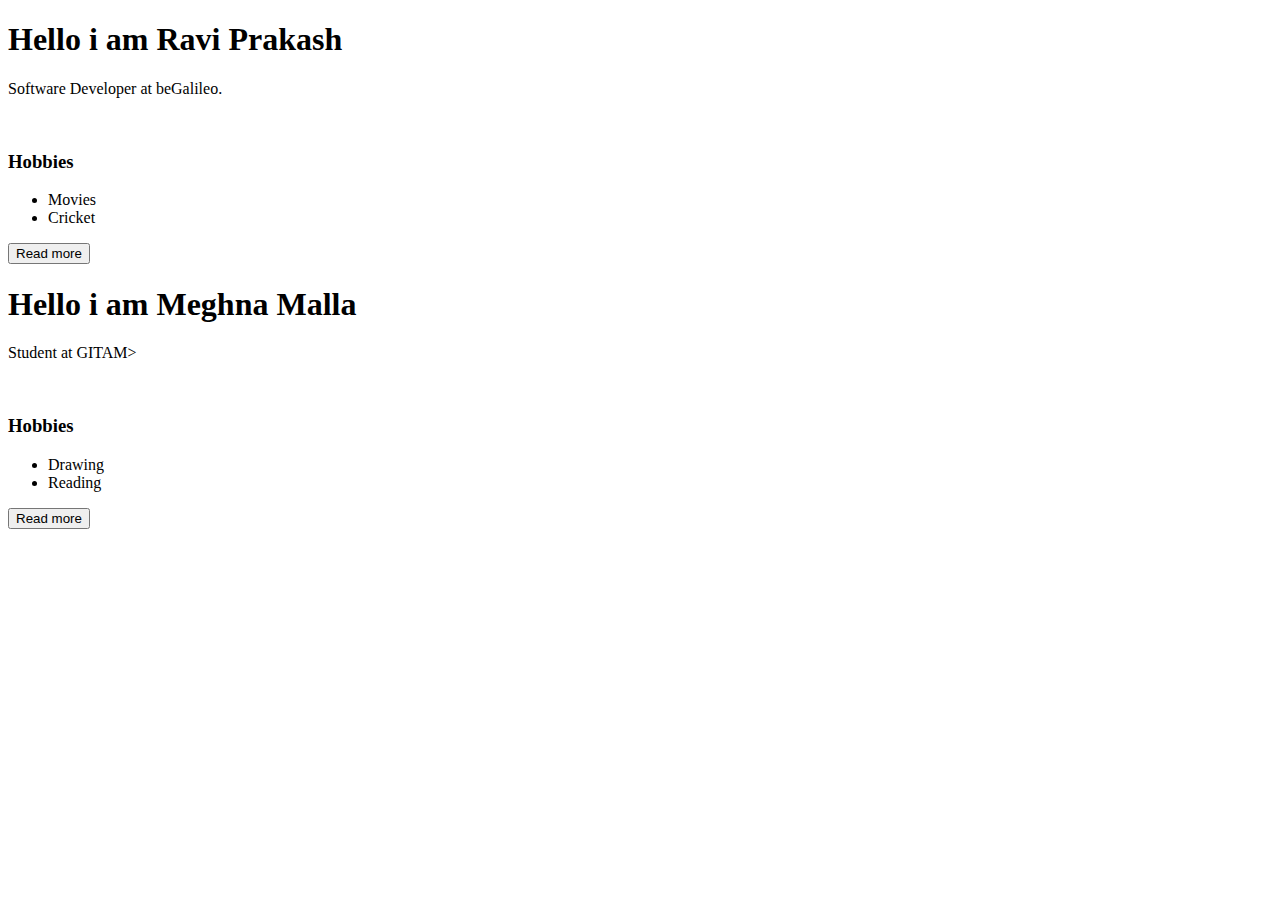
==== index.html @ 463095e4 "added my tag" ====
<!DOCTYPE html>
<html lang="en">
  <head>
    <meta charset="UTF-8" />
    <meta http-equiv="X-UA-Compatible" content="IE=edge" />
    <meta name="viewport" content="width=device-width, initial-scale=1.0" />
    <link rel="stylesheet" href="index.css" />
    <title>Day1</title>
    <style></style>
  </head>
  <body>
    <!-- class and ids -->
    <!-- Ravi Prakash -->
    <div class="outerbox">
      <div class="ravi-innerbox">
        <h1 class="ravi-center">
          Hello i am <span class="ravi-name">Ravi Prakash</span>
        </h1>
        <p>Software Developer at beGalileo.</p>
        <img
          src="https://picsum.photos/seed/picsum/200/300"
          alt=""
          class="ravi-image"
        />
        <h3>Hobbies</h3>
        <ul>
          <li>Movies</li>
          <li>Cricket</li>
        </ul>
        <a href="https://github.com/raviprakashdev" target="_blank">
          <button>Read more</button>
        </a>
      </div>
    </div>

      <div class="outerbox">
      <div class="ravi-innerbox">
        <h1 class="ravi-center">
          Hello i am <span class="ravi-name">Meghna Malla</span>
        </h1>
        <p>Student at GITAM></p>
        <img
          src="https://picsum.photos/seed/picsum/200/300"
          alt=""
          class="ravi-image"
        />
        <h3>Hobbies</h3>
        <ul>
          <li>Drawing</li>
          <li>Reading</li>
        </ul>
        <a href="https://github.com/MeghMalls" target="_blank">
          <button>Read more</button>
        </a>
      </div>
    </div>

  </body>
</html>
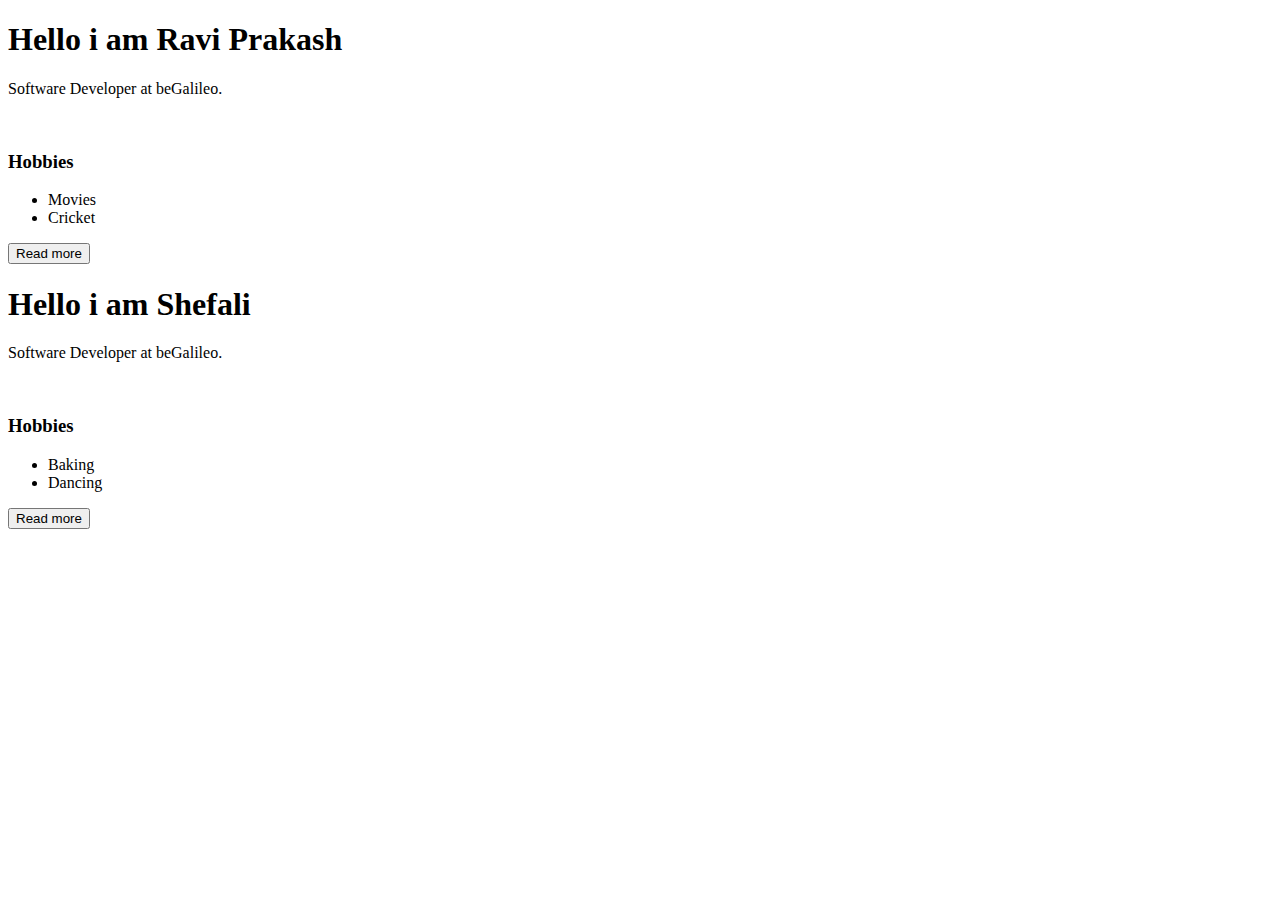
==== commit 1336c5cc: "flipkart clone" ====
--- a/index.html
+++ b/index.html
@@ -32,13 +32,12 @@
         </a>
       </div>
     </div>
-
-      <div class="outerbox">
+    <div class="outerbox">
       <div class="ravi-innerbox">
         <h1 class="ravi-center">
-          Hello i am <span class="ravi-name">Meghna Malla</span>
+          Hello i am <span class="ravi-name">Shefali</span>
         </h1>
-        <p>Student at GITAM></p>
+        <p>Software Developer at beGalileo.</p>
         <img
           src="https://picsum.photos/seed/picsum/200/300"
           alt=""
@@ -46,15 +45,13 @@
         />
         <h3>Hobbies</h3>
         <ul>
-          <li>Drawing</li>
-          <li>Reading</li>
+          <li>Baking</li>
+          <li>Dancing</li>
         </ul>
-        <a href="https://github.com/MeghMalls" target="_blank">
+        <a href="https://github.com/raviprakashdev" target="_blank">
           <button>Read more</button>
         </a>
       </div>
     </div>
-
   </body>
 </html>
-
